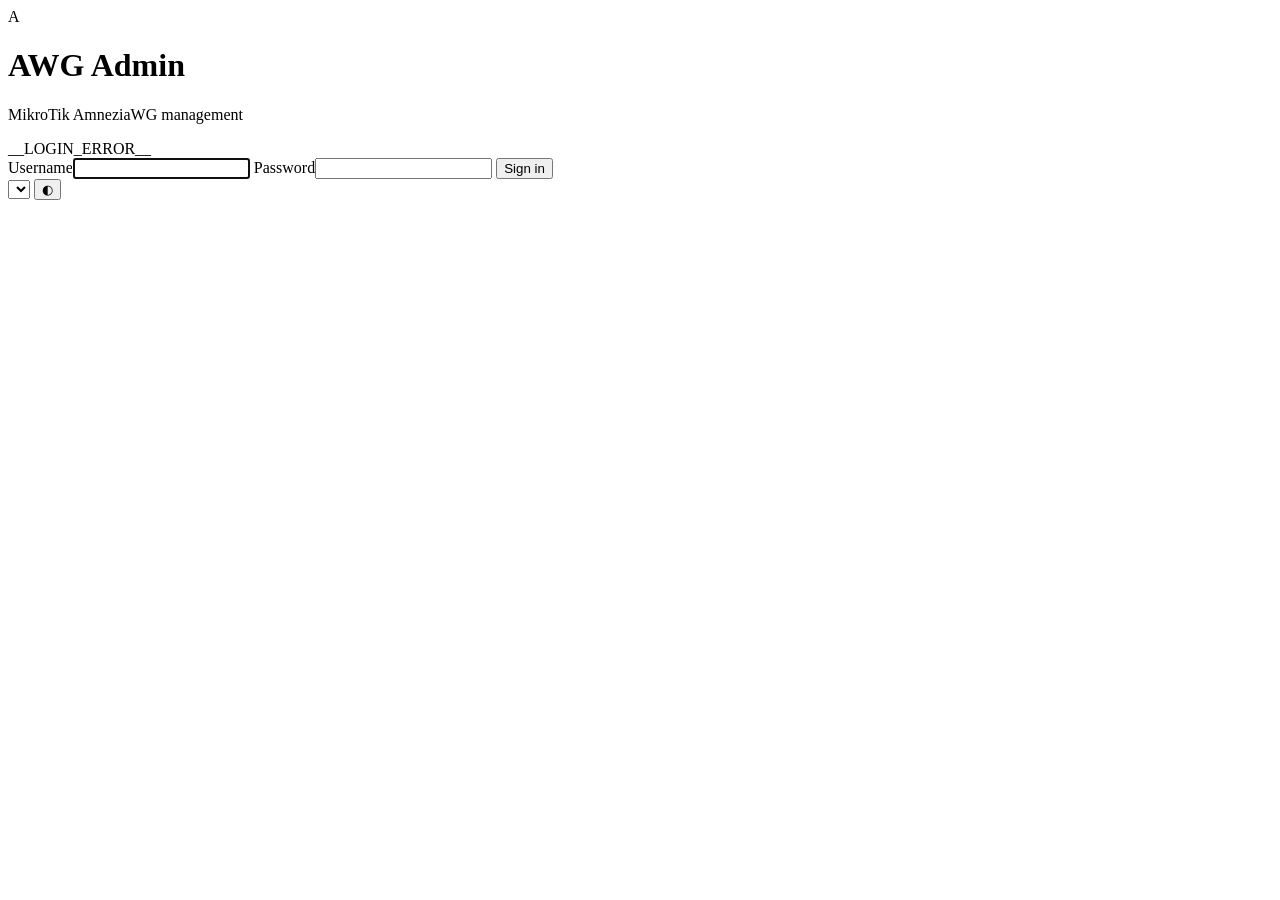
==== app/templates/login.html @ a554b96f "feat: add MikroTik AWG management panel" ====
<!doctype html>
<html lang="__DEFAULT_LANG__" data-theme="__DEFAULT_THEME__">
<head>
  <meta charset="utf-8">
  <meta name="viewport" content="width=device-width,initial-scale=1">
  <title>AWG Admin</title>
  <link rel="stylesheet" href="/static/app.css">
</head>
<body class="login-page">
  <main class="login-card">
    <div class="brand-mark">A</div>
    <h1>AWG Admin</h1>
    <p data-i18n="login.subtitle">MikroTik AmneziaWG management</p>
    __LOGIN_ERROR__
    <form method="post" action="/login" autocomplete="on">
      <label><span data-i18n="login.username">Username</span><input name="username" autocomplete="username" required autofocus></label>
      <label><span data-i18n="login.password">Password</span><input type="password" name="password" autocomplete="current-password" required></label>
      <button class="primary full" type="submit" data-i18n="login.submit">Sign in</button>
    </form>
    <div class="login-controls">
      <select id="languageSelect" aria-label="Language"></select>
      <button type="button" class="icon-button" id="themeToggle" aria-label="Theme">◐</button>
    </div>
  </main>
  <script>window.AWG_BOOT={lang:"__DEFAULT_LANG__",theme:"__DEFAULT_THEME__",login:true};</script>
  <script src="/static/app.js" defer></script>
</body>
</html>
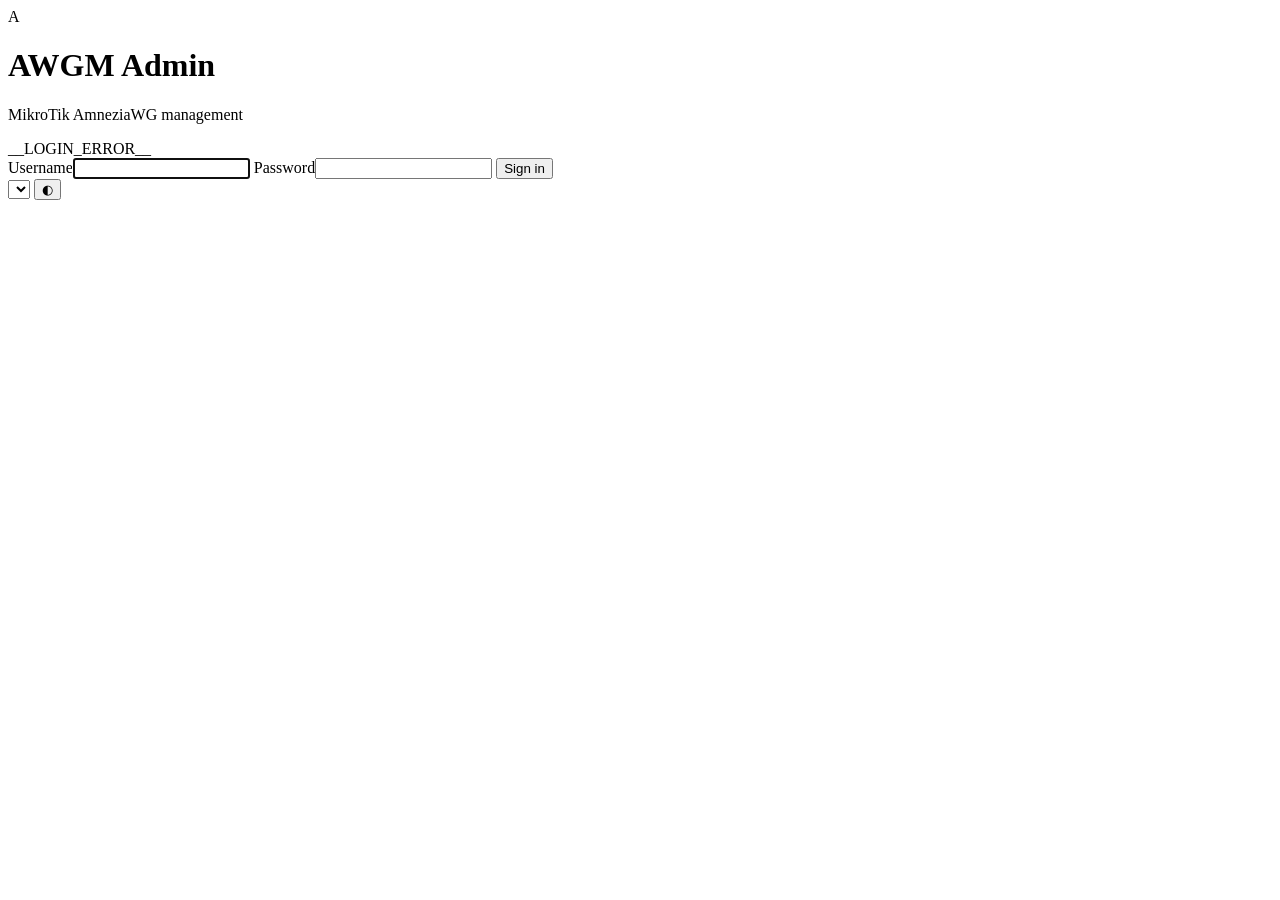
==== commit 31c4bfa7: "feat: rename project to AWGM Admin" ====
--- a/app/templates/login.html
+++ b/app/templates/login.html
@@ -3,13 +3,13 @@
 <head>
   <meta charset="utf-8">
   <meta name="viewport" content="width=device-width,initial-scale=1">
-  <title>AWG Admin</title>
+  <title>AWGM Admin</title>
   <link rel="stylesheet" href="/static/app.css">
 </head>
 <body class="login-page">
   <main class="login-card">
     <div class="brand-mark">A</div>
-    <h1>AWG Admin</h1>
+    <h1>AWGM Admin</h1>
     <p data-i18n="login.subtitle">MikroTik AmneziaWG management</p>
     __LOGIN_ERROR__
     <form method="post" action="/login" autocomplete="on">
